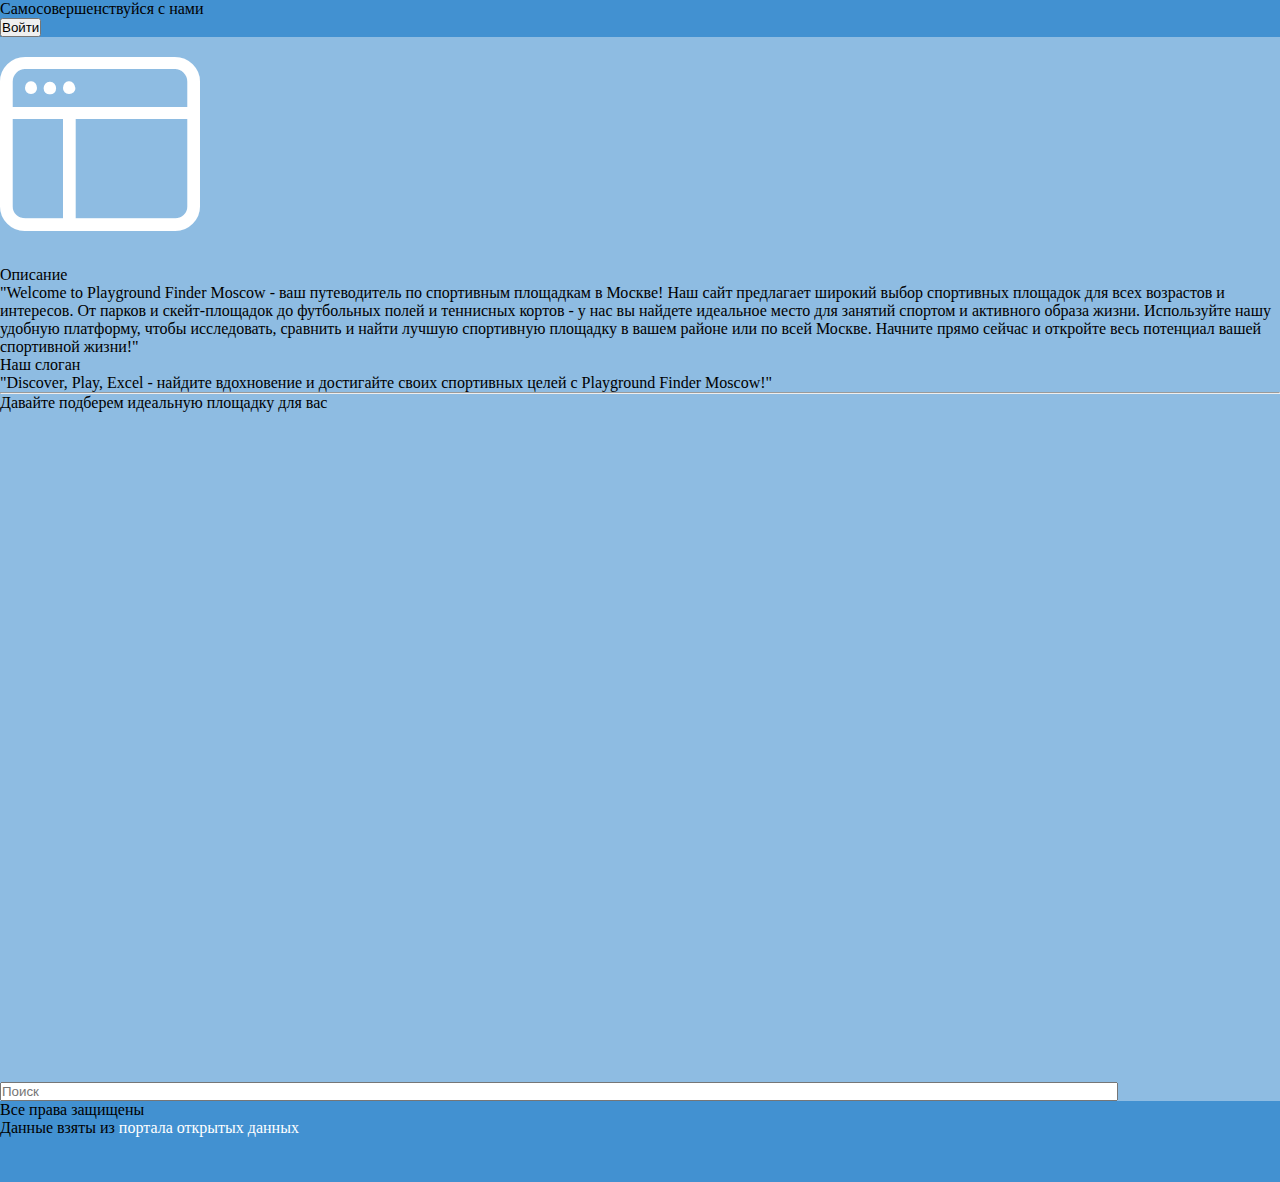
==== index.html @ 428284d1 "1" ====
<!DOCTYPE html>
<html lang="en">

<head>
    <meta charset="UTF-8">
    <meta name="viewport" content="width=device-width, initial-scale=1.0">
    <link href="https://cdn.jsdelivr.net/npm/bootstrap@5.0.2/dist/css/bootstrap.min.css" rel="stylesheet"
        integrity="sha384-EVSTQN3/azprG1Anm3QDgpJLIm9Nao0Yz1ztcQTwFspd3yD65VohhpuuCOmLASjC" crossorigin="anonymous">
    <link rel="stylesheet" href="https://cdn.jsdelivr.net/npm/bootstrap-icons@1.11.1/font/bootstrap-icons.css">
    <link rel="stylesheet" href="style/styleIndex.css">
    <script src="https://api-maps.yandex.ru/2.1/?apikey=5bf9531b-4adf-4788-8f43-5e042df3061f&lang=ru_RU" type="text/javascript"></script>
    <script  src="js/index.js"></script>

    <title>Playground Finder Moscow</title>
</head>

<body>
    <header>
        <div class="container">
            <div class="row">
                <div class="col-1"></div>
                <div class="col-10">
                    <p class="text-center fs-1">Самосовершенствуйся с нами</p>
                </div>
                <div class="col-1 p-3">
                    <button type="button" class="btn btn-primary">Войти</button>
                </div>
            </div>
        </div>
    </header>
    <main>
        <div class="container about-site">
            <div class="row">
                <div class="col-4">
                    <i class="bi bi-window-sidebar"></i>
                </div>
                <div class="col-8">
                    <p class="text-center fs-4">Описание</p>
                    <p>"Welcome to Playground Finder Moscow - ваш путеводитель по спортивным площадкам в Москве! Наш
                        сайт предлагает широкий выбор спортивных площадок для всех возрастов и интересов. От парков и
                        скейт-площадок до футбольных полей и теннисных кортов - у нас вы найдете идеальное место для
                        занятий спортом и активного образа жизни. Используйте нашу удобную платформу, чтобы исследовать,
                        сравнить и найти лучшую спортивную площадку в вашем районе или по всей Москве. Начните прямо
                        сейчас и откройте весь потенциал вашей спортивной жизни!"</p>
                </div>
            </div>
        </div>
        <div class="container slogan">
            <p class="text-center fs-4">Наш слоган</p>
            <p class="text-center fs-5">"Discover, Play, Excel - найдите вдохновение и достигайте своих спортивных целей
                с Playground Finder Moscow!"</p>
        </div>

        <hr class="my-4 ">

        <div class="title-table">
            <p class="fs-4 text-center">Давайте подберем идеальную площадку для вас</p>
        </div>

        <div class="map container">
            <div class="row justify-content-center">
                <div id="map"></div>
            </div>
        </div>

        <div class="container filter">
            <div class="input-group mb-3 justify-content-center">
                <form>
                    <input class="form-control" type="text" placeholder="Поиск" aria-label="search">
                </form>
            </div>
            <div class="posts"></div>
            <div class="pagination"></div>
        </div>
    </main>
    <footer>
        <p class="text-center fs-6">Все права защищены</p>
        <p class="text-center fs-6">Данные взяты из <a href="https://data.mos.ru">портала открытых данных</a></p>
    </footer>

    <link href="https://cdn.jsdelivr.net/npm/bootstrap@5.0.2/dist/css/bootstrap.min.css" rel="stylesheet"
        integrity="sha384-EVSTQN3/azprG1Anm3QDgpJLIm9Nao0Yz1ztcQTwFspd3yD65VohhpuuCOmLASjC" crossorigin="anonymous">
    

</body>

</html>
---- style/styleIndex.css ----
:root {
    --color-1: rgb(66, 145, 209);
    --color-2:rgb(142, 188, 226);
  }
  *{
    margin:0;
    padding: 0;
  }
  html{
    background-color: var(--color-2);
  }

header, footer{
    background-color: var(--color-1);
}
main{
    min-height: 100vh;
    background-color: var(--color-2);
}
footer{
    margin-bottom: 0;
    padding-bottom: 5vh;
}

footer a{
  text-decoration: none;
  color:white;
}
.about-site .bi{
  font-size: 200px;
  color:white;
}
/*------------------------------------------------------------*/

.pagination {
  display: flex;
  justify-content: center;
}

.pagination__list {
  display: flex;
  list-style-type: none;  
}

.pagination__item {
  padding: 8px;
  margin: 8px;
  cursor: pointer;
}

.pagination__item--active {
  font-weight: 800;
  color: rgb(8, 228, 11);
}
/*-------------------------------------------------------*/
#map {
  width: 80vw;
  height: 50vw;
}

.filter input{
  margin-top: 30px;
  width: 87vw;
}
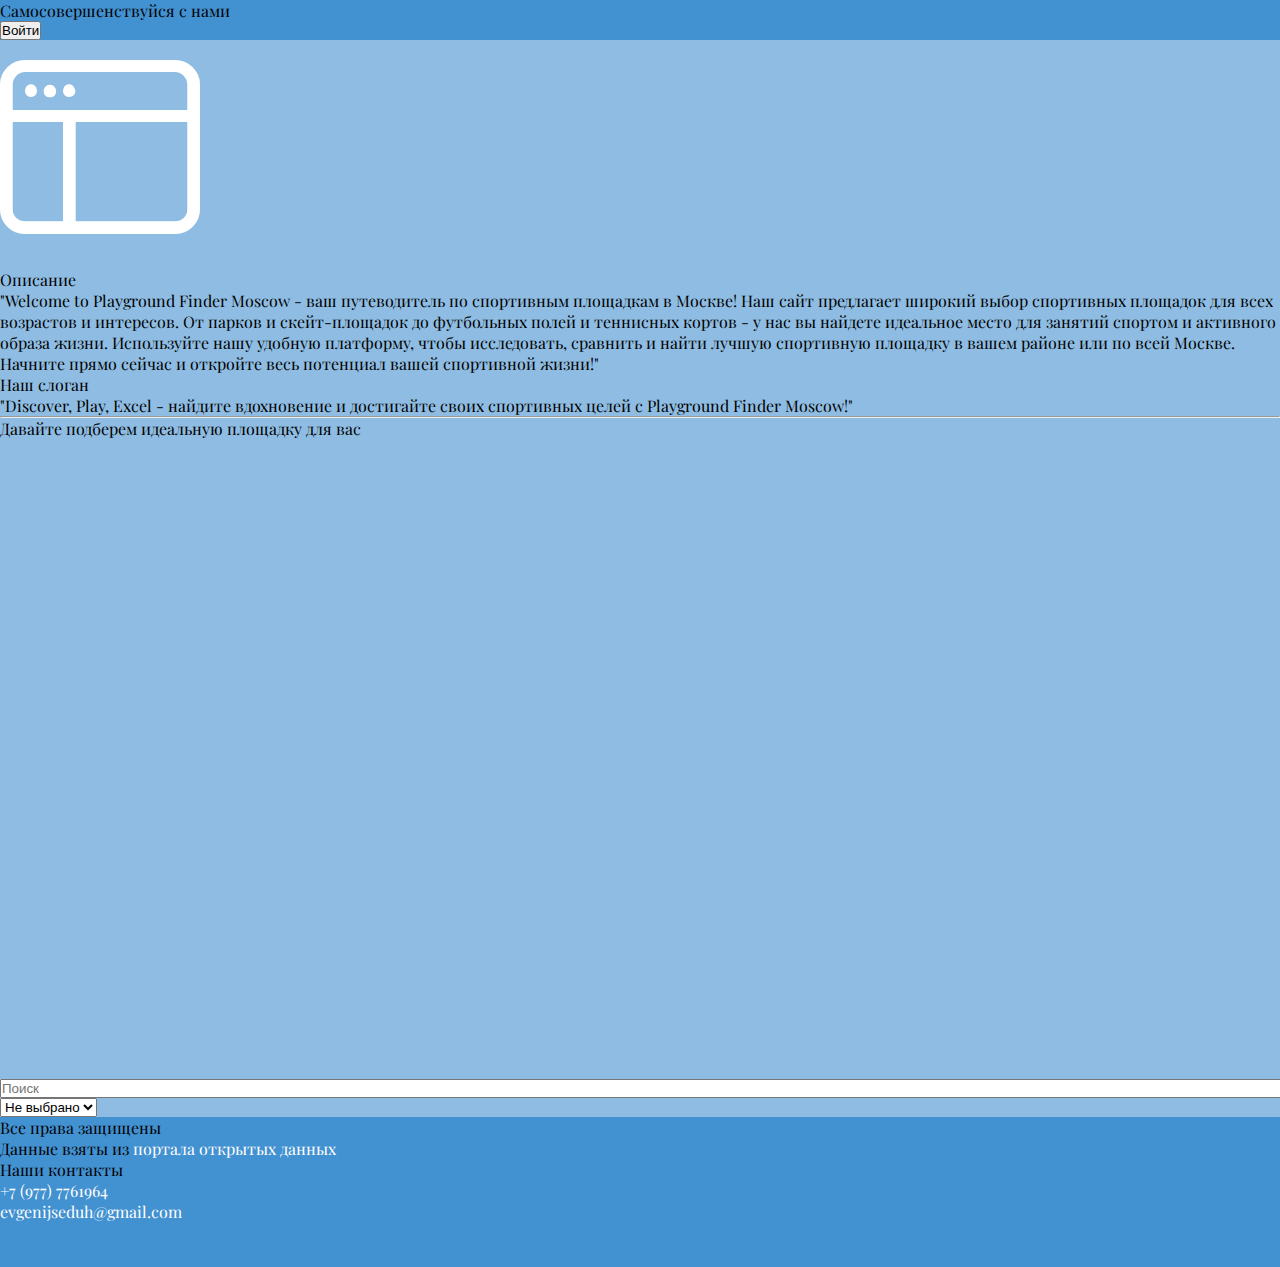
==== commit 80cbf82e: "2" ====
--- a/index.html
+++ b/index.html
@@ -4,12 +4,16 @@
 <head>
     <meta charset="UTF-8">
     <meta name="viewport" content="width=device-width, initial-scale=1.0">
+
     <link href="https://cdn.jsdelivr.net/npm/bootstrap@5.0.2/dist/css/bootstrap.min.css" rel="stylesheet"
         integrity="sha384-EVSTQN3/azprG1Anm3QDgpJLIm9Nao0Yz1ztcQTwFspd3yD65VohhpuuCOmLASjC" crossorigin="anonymous">
     <link rel="stylesheet" href="https://cdn.jsdelivr.net/npm/bootstrap-icons@1.11.1/font/bootstrap-icons.css">
     <link rel="stylesheet" href="style/styleIndex.css">
-    <script src="https://api-maps.yandex.ru/2.1/?apikey=5bf9531b-4adf-4788-8f43-5e042df3061f&lang=ru_RU" type="text/javascript"></script>
-    <script  src="js/index.js"></script>
+    <link href="https://fonts.googleapis.com/css2?family=Playfair+Display:wght@400;500;600;700;800&display=swap" rel="stylesheet">    
+    
+    <script src="https://api-maps.yandex.ru/2.1/?apikey=5bf9531b-4adf-4788-8f43-5e042df3061f&lang=ru_RU"
+        type="text/javascript"></script>
+    <script src="js/index.js"></script>
 
     <title>Playground Finder Moscow</title>
 </head>
@@ -20,7 +24,7 @@
             <div class="row">
                 <div class="col-1"></div>
                 <div class="col-10">
-                    <p class="text-center fs-1">Самосовершенствуйся с нами</p>
+                    <p class="text-center fs-1 title">Самосовершенствуйся с нами</p>
                 </div>
                 <div class="col-1 p-3">
                     <button type="button" class="btn btn-primary">Войти</button>
@@ -64,23 +68,38 @@
         </div>
 
         <div class="container filter">
-            <div class="input-group mb-3 justify-content-center">
-                <form>
-                    <input class="form-control" type="text" placeholder="Поиск" aria-label="search">
-                </form>
+            <div class="row justify-content-between mt-4">
+                <div class="col-lg-6">
+                    <div class="input-group mb-3 justify-content-center">
+                        <form>
+                            <input class="form-control" type="text" placeholder="Поиск" aria-label="search">
+                        </form>
+                    </div>
+                </div>
+
+                <div class="col-lg-4 ">
+                    <select class="form-select" aria-label="Default select example" id="mainObjectsFilter">
+                        <option value="">Не выбрано</option>
+                    </select>
+                </div>
             </div>
-            <div class="posts"></div>
-            <div class="pagination"></div>
+        </div>
+        <div class="posts"></div>
+        <div class="pagination"></div>
         </div>
     </main>
     <footer>
         <p class="text-center fs-6">Все права защищены</p>
         <p class="text-center fs-6">Данные взяты из <a href="https://data.mos.ru">портала открытых данных</a></p>
+        <p class="text-center fs-6">Наши контакты</p>
+        <p class="text-center fs-6"><a href="tel:+79777761964">+7 (977) 7761964</a></p>
+        <p class="text-center fs-6"><a href="mailto:evgenijseduh@gmail.com">evgenijseduh@gmail.com</a>
+        </p>
     </footer>
 
     <link href="https://cdn.jsdelivr.net/npm/bootstrap@5.0.2/dist/css/bootstrap.min.css" rel="stylesheet"
         integrity="sha384-EVSTQN3/azprG1Anm3QDgpJLIm9Nao0Yz1ztcQTwFspd3yD65VohhpuuCOmLASjC" crossorigin="anonymous">
-    
+
 
 </body>
 
--- a/style/styleIndex.css
+++ b/style/styleIndex.css
@@ -59,6 +59,15 @@
 }
 
 .filter input{
-  margin-top: 30px;
-  width: 87vw;
-}+  width: 100%;
+}
+
+@media (max-width: 767px) {
+  .computer { 
+    display: none;
+  }
+}
+/* ------------------------------------ */
+p{
+  font-family: 'Playfair Display', serif;
+}
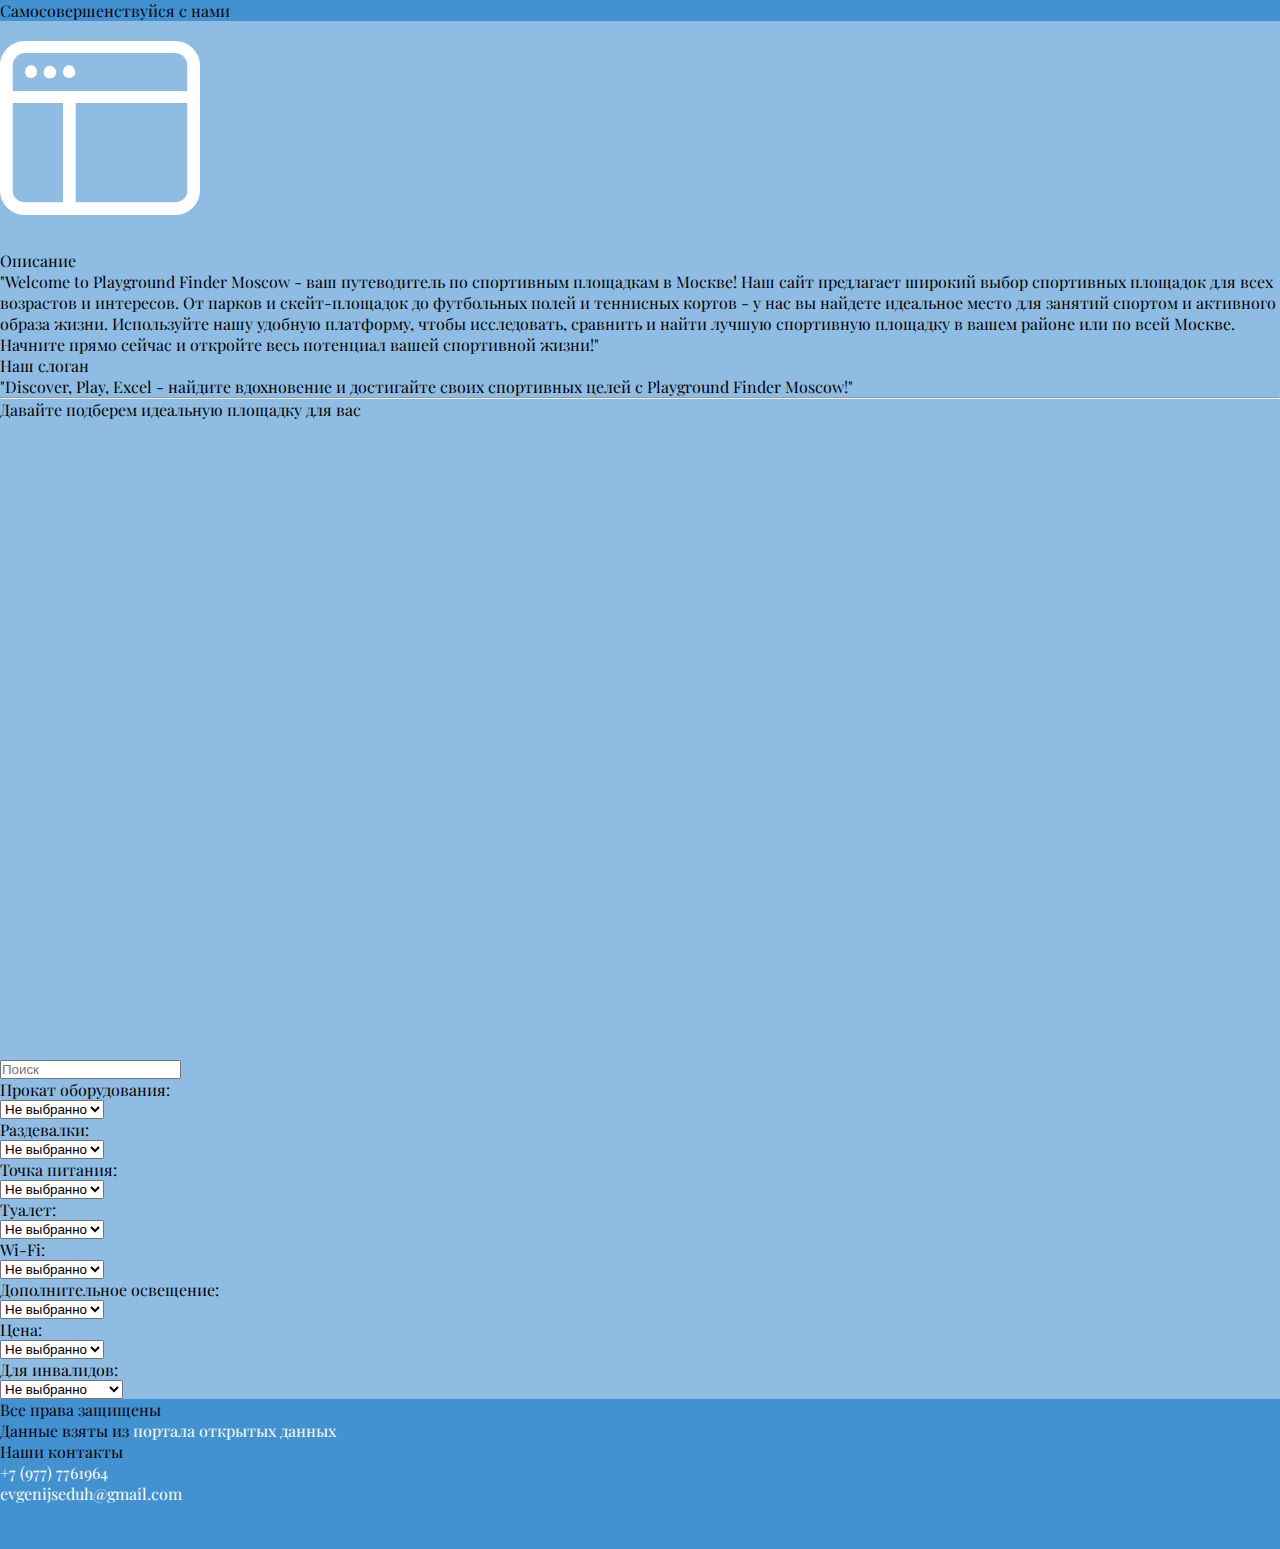
==== commit 080a6d92: "4" ====
--- a/index.html
+++ b/index.html
@@ -6,11 +6,12 @@
     <meta name="viewport" content="width=device-width, initial-scale=1.0">
 
     <link href="https://cdn.jsdelivr.net/npm/bootstrap@5.0.2/dist/css/bootstrap.min.css" rel="stylesheet"
-        integrity="sha384-EVSTQN3/azprG1Anm3QDgpJLIm9Nao0Yz1ztcQTwFspd3yD65VohhpuuCOmLASjC" crossorigin="anonymous">
+        integrity="sha384-EVSTQN3/azprG1Anm3QDgpJLIm9Nao0Yz1ztcQTwFspd3yD65VohhpuuCOmLASjC" crossorigin="aнетnymous">
     <link rel="stylesheet" href="https://cdn.jsdelivr.net/npm/bootstrap-icons@1.11.1/font/bootstrap-icons.css">
     <link rel="stylesheet" href="style/styleIndex.css">
-    <link href="https://fonts.googleapis.com/css2?family=Playfair+Display:wght@400;500;600;700;800&display=swap" rel="stylesheet">    
-    
+    <link href="https://fonts.googleapis.com/css2?family=Playfair+Display:wght@400;500;600;700;800&display=swap"
+        rel="stylesheet">
+
     <script src="https://api-maps.yandex.ru/2.1/?apikey=5bf9531b-4adf-4788-8f43-5e042df3061f&lang=ru_RU"
         type="text/javascript"></script>
     <script src="js/index.js"></script>
@@ -27,7 +28,7 @@
                     <p class="text-center fs-1 title">Самосовершенствуйся с нами</p>
                 </div>
                 <div class="col-1 p-3">
-                    <button type="button" class="btn btn-primary">Войти</button>
+                    
                 </div>
             </div>
         </div>
@@ -67,23 +68,114 @@
             </div>
         </div>
 
-        <div class="container filter">
+        <div class="container found">
             <div class="row justify-content-between mt-4">
-                <div class="col-lg-6">
+                <div class="col-lg-12">
                     <div class="input-group mb-3 justify-content-center">
                         <form>
-                            <input class="form-control" type="text" placeholder="Поиск" aria-label="search">
+                            <input class="form-control " type="text" placeholder="Поиск" aria-label="search">
                         </form>
                     </div>
                 </div>
+            </div>
+        </div>
 
-                <div class="col-lg-4 ">
-                    <select class="form-select" aria-label="Default select example" id="mainObjectsFilter">
-                        <option value="">Не выбрано</option>
+        <div class="container filter">
+            <div class="row">
+                <div class="col-2-md">
+                    <p>Прокат оборудования: </p>
+                </div>
+                <div class="col-2-md">
+                    <select class="form-select filterArea"  id="equipmentFilter" >
+                        <option value="да">Есть</option>
+                        <option value="нет">Нет</option>
+                        <option value="not chanche" selected>Не выбранно</option>
+                    </select>
+                </div>
+
+                <div class="col-2-md">
+                    <p>Раздевалки: </p>
+                </div>
+                <div class="col-2-md">
+                    <select class="form-select filterArea"  id="lockerRoomFilter" >
+                        <option value="да">Есть</option>
+                        <option value="нет">Нет</option>
+                        <option value="not chanche" selected>Не выбранно</option>
+                    </select>
+                </div>
+
+                <div class="col-2-md">
+                    <p>Точка питания: </p>
+                </div>
+                <div class="col-2-md">
+                    <select class="form-select filterArea"  id="foodFilter" >
+                        <option value="да">Есть</option>
+                        <option value="нет">Нет</option>
+                        <option value="not chanche" selected>Не выбранно</option>
+                    </select>
+                </div>
+            </div>
+
+            <div class="row">
+                <div class="col-2-md">
+                    <p>Туалет: </p>
+                </div>
+                <div class="col-2-md">
+                    <select class="form-select filterArea"  id="toiletFilter" >
+                        <option value="да">Есть</option>
+                        <option value="нет">Нет</option>
+                        <option value="not chanche" selected>Не выбранно</option>
+                    </select>
+                </div>
+
+                <div class="col-2-md">
+                    <p>Wi-Fi: </p>
+                </div>
+                <div class="col-2-md">
+                    <select class="form-select filterArea"  id="wifiFilter" >
+                        <option value="да">Есть</option>
+                        <option value="нет">Нет</option>
+                        <option value="not chanche" selected>Не выбранно</option>
+                    </select>
+                </div>
+
+                <div class="col-2-md">
+                    <p>Дополнительное освещение: </p>
+                </div>
+                <div class="col-2-md">
+                    <select class="form-select filterArea"  id="lightFilter" >
+                        <option value="да">Есть</option>
+                        <option value="нет">Нет</option>
+                        <option value="not chanche" selected>Не выбранно</option>
+                    </select>
+                </div>
+            </div>
+
+            <div class="row">
+                <div class="col-2">
+                    <p>Цена: </p>
+                </div>
+                <div class="col-2-md">
+                    <select class="form-select filterArea"  id="priceFilter" >
+                        <option value="бесплатно">Бесплатно</option>
+                        <option value="платно">Платно</option>
+                        <option value="not chanche" selected>Не выбранно</option>
+                    </select>
+                </div>
+
+                <div class="col-2-md">
+                    <p>Для инвалидов: </p>
+                </div>
+                <div class="col-2-md">
+                    <select class="form-select filterArea"  id="disabledFilter" >
+                        <option value="да">Оборудовано</option>
+                        <option value="нет">Не оборудовано</option>
+                        <option value="not chanche" selected>Не выбранно</option>
                     </select>
                 </div>
             </div>
         </div>
+
         <div class="posts"></div>
         <div class="pagination"></div>
         </div>
@@ -93,12 +185,11 @@
         <p class="text-center fs-6">Данные взяты из <a href="https://data.mos.ru">портала открытых данных</a></p>
         <p class="text-center fs-6">Наши контакты</p>
         <p class="text-center fs-6"><a href="tel:+79777761964">+7 (977) 7761964</a></p>
-        <p class="text-center fs-6"><a href="mailto:evgenijseduh@gmail.com">evgenijseduh@gmail.com</a>
-        </p>
+        <p class="text-center fs-6"><a href="mailto:evgenijseduh@gmail.com">evgenijseduh@gmail.com</a></p>
     </footer>
 
     <link href="https://cdn.jsdelivr.net/npm/bootstrap@5.0.2/dist/css/bootstrap.min.css" rel="stylesheet"
-        integrity="sha384-EVSTQN3/azprG1Anm3QDgpJLIm9Nao0Yz1ztcQTwFspd3yD65VohhpuuCOmLASjC" crossorigin="anonymous">
+        integrity="sha384-EVSTQN3/azprG1Anm3QDgpJLIm9Nao0Yz1ztcQTwFspd3yD65VohhpuuCOmLASjC" crossorigin="aнетnymous">
 
 
 </body>
--- a/style/styleIndex.css
+++ b/style/styleIndex.css
@@ -58,10 +58,6 @@
   height: 50vw;
 }
 
-.filter input{
-  width: 100%;
-}
-
 @media (max-width: 767px) {
   .computer { 
     display: none;
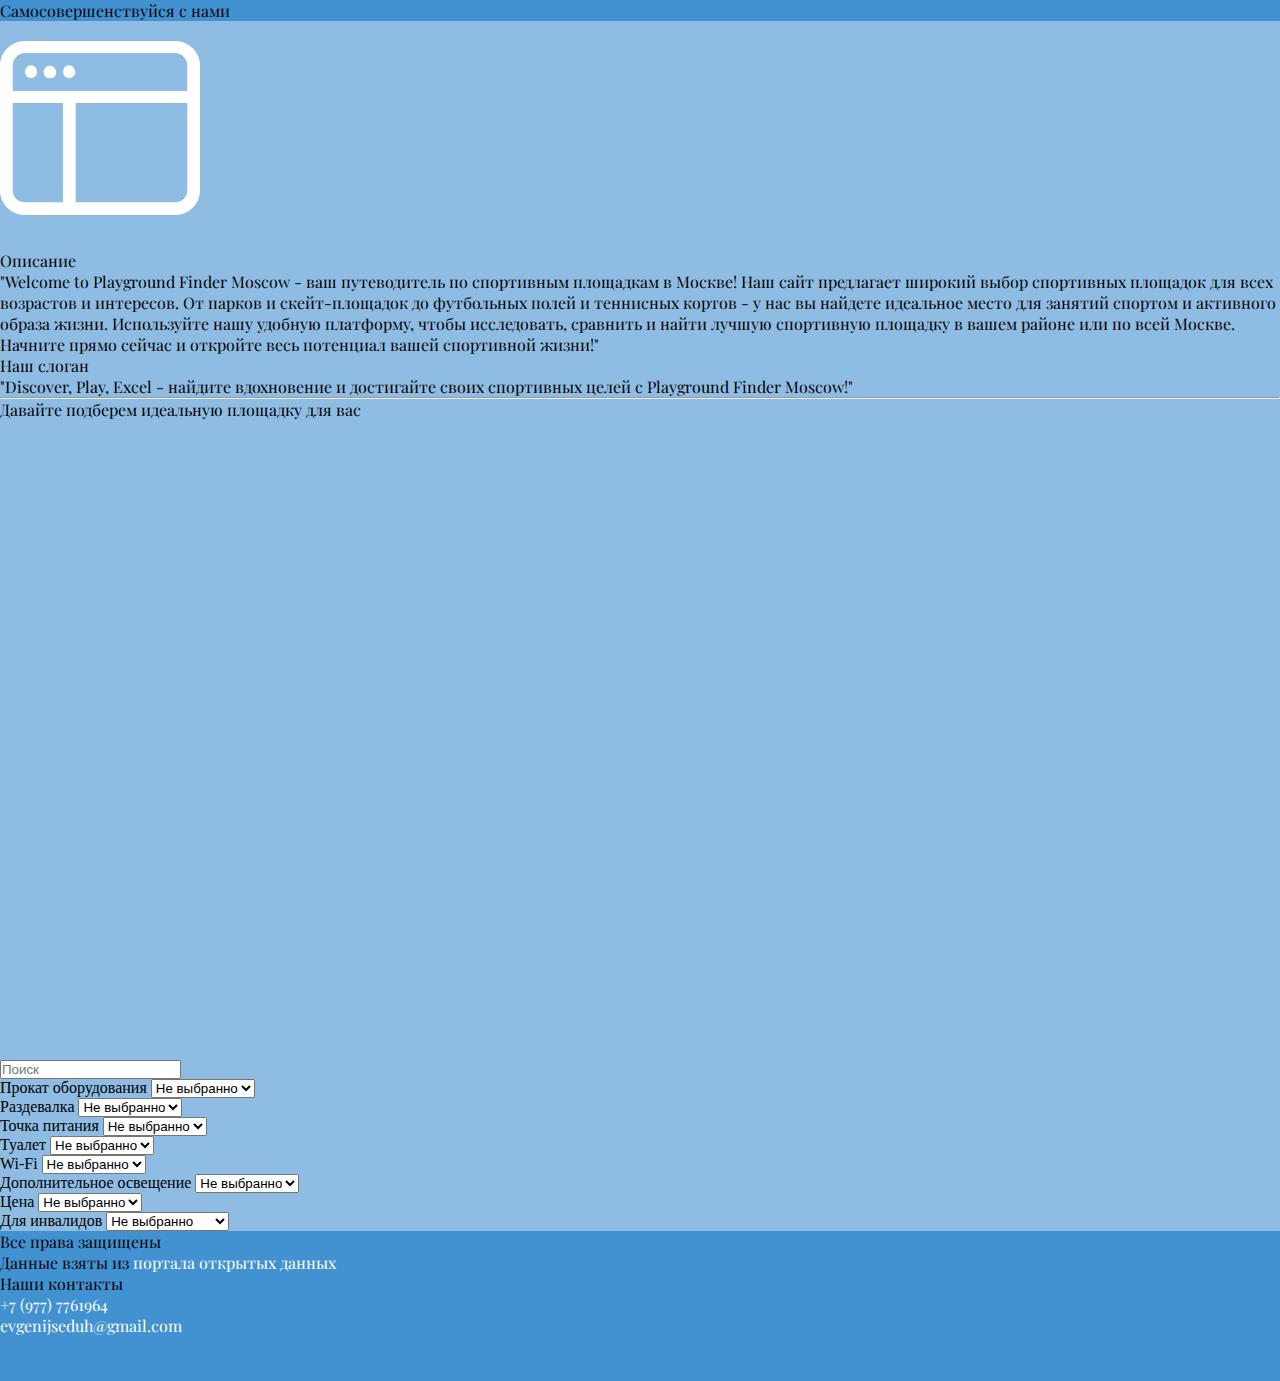
==== commit f5310264: "5" ====
--- a/index.html
+++ b/index.html
@@ -28,7 +28,7 @@
                     <p class="text-center fs-1 title">Самосовершенствуйся с нами</p>
                 </div>
                 <div class="col-1 p-3">
-                    
+
                 </div>
             </div>
         </div>
@@ -82,92 +82,77 @@
 
         <div class="container filter">
             <div class="row">
-                <div class="col-2-md">
-                    <p>Прокат оборудования: </p>
-                </div>
-                <div class="col-2-md">
-                    <select class="form-select filterArea"  id="equipmentFilter" >
+                <div class="col-md-3">
+                    <label for="inputField">Прокат оборудования</label>
+                    <select class="form-select filterArea" id="equipmentFilter">
                         <option value="да">Есть</option>
                         <option value="нет">Нет</option>
                         <option value="not chanche" selected>Не выбранно</option>
                     </select>
                 </div>
 
-                <div class="col-2-md">
-                    <p>Раздевалки: </p>
-                </div>
-                <div class="col-2-md">
-                    <select class="form-select filterArea"  id="lockerRoomFilter" >
+                <div class="col-md-3">
+                    <label for="inputField">Раздевалка</label>
+                    <select class="form-select filterArea" id="lockerRoomFilter">
                         <option value="да">Есть</option>
                         <option value="нет">Нет</option>
                         <option value="not chanche" selected>Не выбранно</option>
                     </select>
                 </div>
 
-                <div class="col-2-md">
-                    <p>Точка питания: </p>
+                <div class="col-md-3">
+                    <label for="foodFilter">Точка питания</label>
+                    <select class="form-select filterArea" id="foodFilter">
+                        <option value="да">Есть</option>
+                        <option value="нет">Нет</option>
+                        <option value="not chanche" selected>Не выбранно</option>
+                    </select>
                 </div>
-                <div class="col-2-md">
-                    <select class="form-select filterArea"  id="foodFilter" >
+
+
+
+                <div class="col-md-3">
+                    <label for="toiletFilter">Туалет</label>
+                    <select class="form-select filterArea" id="toiletFilter">
                         <option value="да">Есть</option>
                         <option value="нет">Нет</option>
                         <option value="not chanche" selected>Не выбранно</option>
                     </select>
                 </div>
             </div>
-
             <div class="row">
-                <div class="col-2-md">
-                    <p>Туалет: </p>
-                </div>
-                <div class="col-2-md">
-                    <select class="form-select filterArea"  id="toiletFilter" >
+                <div class="col-md-3">
+                    <label for="wifiFilter">Wi-Fi</label>
+                    <select class="form-select filterArea" id="wifiFilter">
                         <option value="да">Есть</option>
                         <option value="нет">Нет</option>
                         <option value="not chanche" selected>Не выбранно</option>
                     </select>
                 </div>
 
-                <div class="col-2-md">
-                    <p>Wi-Fi: </p>
-                </div>
-                <div class="col-2-md">
-                    <select class="form-select filterArea"  id="wifiFilter" >
+                <div class="col-md-3">
+                    <label for="lightFilter">Дополнительное освещение</label>
+                    <select class="form-select filterArea" id="lightFilter">
                         <option value="да">Есть</option>
                         <option value="нет">Нет</option>
                         <option value="not chanche" selected>Не выбранно</option>
                     </select>
                 </div>
 
-                <div class="col-2-md">
-                    <p>Дополнительное освещение: </p>
-                </div>
-                <div class="col-2-md">
-                    <select class="form-select filterArea"  id="lightFilter" >
-                        <option value="да">Есть</option>
-                        <option value="нет">Нет</option>
-                        <option value="not chanche" selected>Не выбранно</option>
-                    </select>
-                </div>
-            </div>
 
-            <div class="row">
-                <div class="col-2">
-                    <p>Цена: </p>
-                </div>
-                <div class="col-2-md">
-                    <select class="form-select filterArea"  id="priceFilter" >
+
+                <div class="col-md-3">
+                    <label for="priceFilter">Цена</label>
+                    <select class="form-select filterArea" id="priceFilter">
                         <option value="бесплатно">Бесплатно</option>
                         <option value="платно">Платно</option>
                         <option value="not chanche" selected>Не выбранно</option>
                     </select>
                 </div>
 
-                <div class="col-2-md">
-                    <p>Для инвалидов: </p>
-                </div>
-                <div class="col-2-md">
-                    <select class="form-select filterArea"  id="disabledFilter" >
+                <div class="col-md-3">
+                    <label for="disabledFilter">Для инвалидов</label>
+                    <select class="form-select filterArea" id="disabledFilter">
                         <option value="да">Оборудовано</option>
                         <option value="нет">Не оборудовано</option>
                         <option value="not chanche" selected>Не выбранно</option>
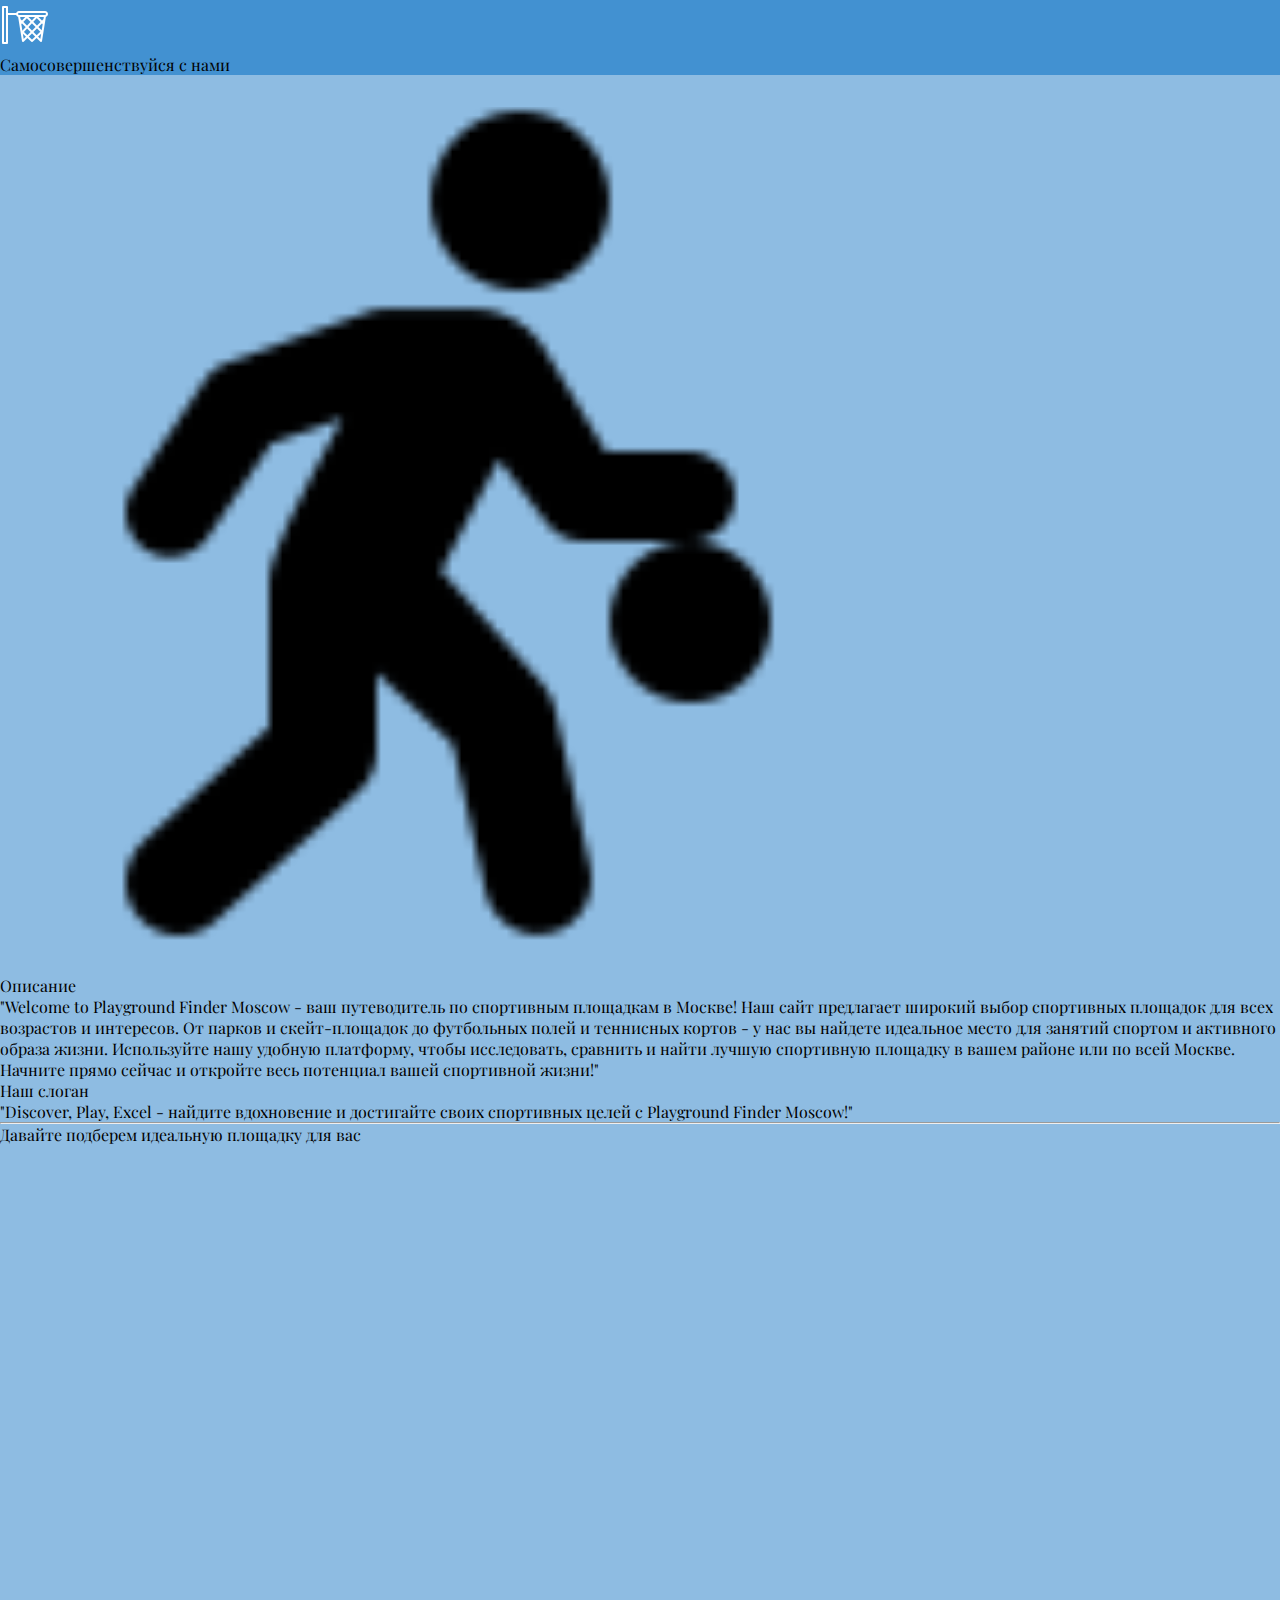
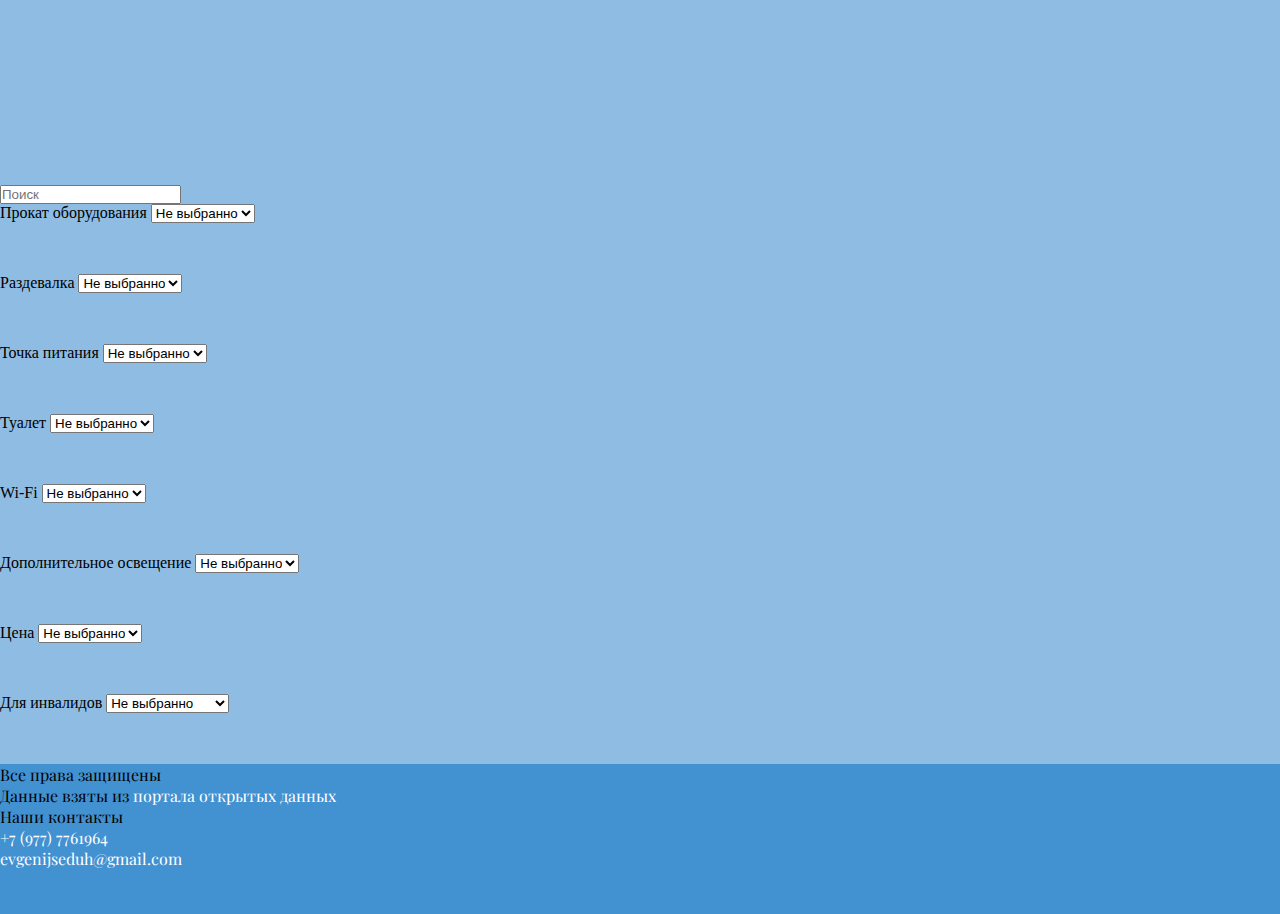
==== commit 54142b46: "6" ====
--- a/index.html
+++ b/index.html
@@ -23,7 +23,9 @@
     <header>
         <div class="container">
             <div class="row">
-                <div class="col-1"></div>
+                <div class="col-1">
+                    <img src="img/iconCompany.png" alt="*" class="logo computer">
+                </div>
                 <div class="col-10">
                     <p class="text-center fs-1 title">Самосовершенствуйся с нами</p>
                 </div>
@@ -36,10 +38,10 @@
     <main>
         <div class="container about-site">
             <div class="row">
-                <div class="col-4">
-                    <i class="bi bi-window-sidebar"></i>
+                <div class="col-md-4">
+                    <img src="img/photoAbout.png" alt="Не удалось загрузить логотип" class="photo computer">
                 </div>
-                <div class="col-8">
+                <div class="col-md-8">
                     <p class="text-center fs-4">Описание</p>
                     <p>"Welcome to Playground Finder Moscow - ваш путеводитель по спортивным площадкам в Москве! Наш
                         сайт предлагает широкий выбор спортивных площадок для всех возрастов и интересов. От парков и
@@ -80,38 +82,36 @@
             </div>
         </div>
 
-        <div class="container filter">
+        <div class="container overflow-hidden filter">
             <div class="row">
-                <div class="col-md-3">
+                <div class="col-md-3 filterplace">
                     <label for="inputField">Прокат оборудования</label>
-                    <select class="form-select filterArea" id="equipmentFilter">
+                    <select class="form-select filterArea align-bottom" id="equipmentFilter">
                         <option value="да">Есть</option>
                         <option value="нет">Нет</option>
                         <option value="not chanche" selected>Не выбранно</option>
                     </select>
                 </div>
 
-                <div class="col-md-3">
+                <div class="col-md-3 filterplace">
                     <label for="inputField">Раздевалка</label>
-                    <select class="form-select filterArea" id="lockerRoomFilter">
+                    <select class="form-select filterArea align-bottom" id="lockerRoomFilter">
                         <option value="да">Есть</option>
                         <option value="нет">Нет</option>
                         <option value="not chanche" selected>Не выбранно</option>
                     </select>
                 </div>
 
-                <div class="col-md-3">
+                <div class="col-md-3 filterplace">
                     <label for="foodFilter">Точка питания</label>
-                    <select class="form-select filterArea" id="foodFilter">
+                    <select class="form-select filterArea align-bottom" id="foodFilter">
                         <option value="да">Есть</option>
                         <option value="нет">Нет</option>
                         <option value="not chanche" selected>Не выбранно</option>
                     </select>
                 </div>
 
-
-
-                <div class="col-md-3">
+                <div class="col-md-3 filterplace align-bottom">
                     <label for="toiletFilter">Туалет</label>
                     <select class="form-select filterArea" id="toiletFilter">
                         <option value="да">Есть</option>
@@ -121,7 +121,7 @@
                 </div>
             </div>
             <div class="row">
-                <div class="col-md-3">
+                <div class="col-md-3 filterplace align-bottom">
                     <label for="wifiFilter">Wi-Fi</label>
                     <select class="form-select filterArea" id="wifiFilter">
                         <option value="да">Есть</option>
@@ -130,7 +130,7 @@
                     </select>
                 </div>
 
-                <div class="col-md-3">
+                <div class="col-md-3 filterplace align-bottom">
                     <label for="lightFilter">Дополнительное освещение</label>
                     <select class="form-select filterArea" id="lightFilter">
                         <option value="да">Есть</option>
@@ -139,9 +139,7 @@
                     </select>
                 </div>
 
-
-
-                <div class="col-md-3">
+                <div class="col-md-3 filterplace align-bottom">
                     <label for="priceFilter">Цена</label>
                     <select class="form-select filterArea" id="priceFilter">
                         <option value="бесплатно">Бесплатно</option>
@@ -150,7 +148,7 @@
                     </select>
                 </div>
 
-                <div class="col-md-3">
+                <div class="col-md-3 filterplace align-bottom">
                     <label for="disabledFilter">Для инвалидов</label>
                     <select class="form-select filterArea" id="disabledFilter">
                         <option value="да">Оборудовано</option>
--- a/style/styleIndex.css
+++ b/style/styleIndex.css
@@ -67,3 +67,12 @@
 p{
   font-family: 'Playfair Display', serif;
 }
+
+.photo{
+  width: 70%;
+}
+
+.filterplace{
+  min-height: 70px;
+  text-align: bottom;
+}